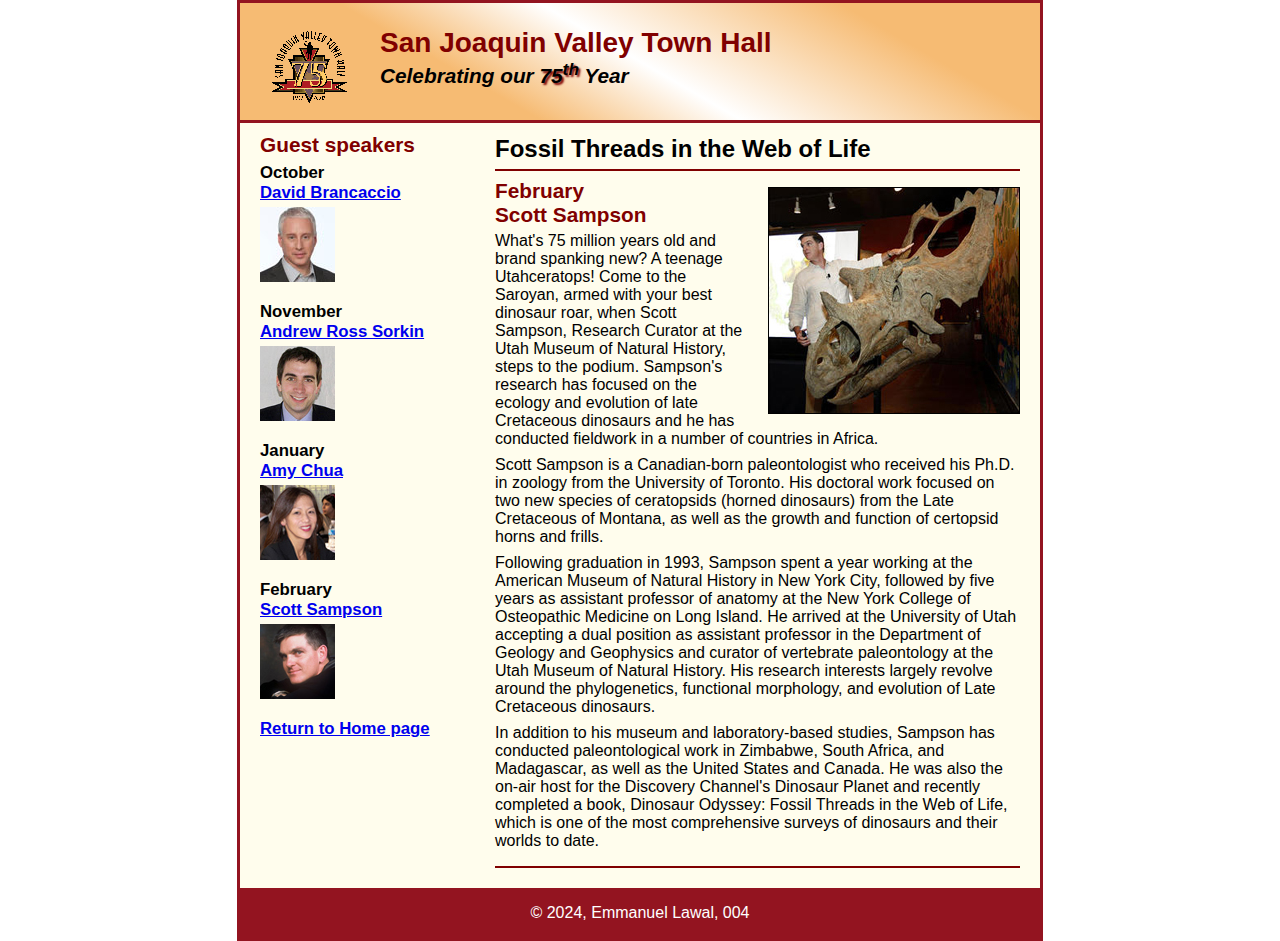
==== speakers/sampson.html @ f92251d0 "New page" ====
<!DOCTYPE html>
<html lang="en">

<head>
	<meta charset="utf-8">
	<title>San Joaquin Valley Town Hall</title>
	<link rel="shortcut icon" href="../images/favicon.ico">
	<link rel="stylesheet" href="../styles/speaker.css">
</head>

<body>
	<header>
		<img src="../images/town_hall_logo.gif" alt="Town Hall logo" height="80">
		<h2>San Joaquin Valley Town Hall</h2>
		<h3>Celebrating our <span class="shadow">75<sup>th</sup></span> Year</h3>
	</header>
	<main>
		<section>
			<h1>Fossil Threads in the Web of Life</h1>
			<article>
				<img src="../images/sampson_dinosaur.jpg" alt="Scott Sampson with dinosaur">
				<h2>February<br>Scott Sampson</h2>
				<p>What's 75 million years old and brand spanking new? A teenage Utahceratops! Come to the 
				   Saroyan, armed with your best dinosaur roar, when Scott Sampson, Research Curator at the 
				   Utah Museum of Natural History, steps to the podium. Sampson's research has focused on the 
				   ecology and evolution of late Cretaceous dinosaurs and he has conducted fieldwork in a number 
				   of countries in Africa.</p>
				<p>Scott Sampson is a Canadian-born paleontologist who received his Ph.D. in zoology from the 
				   University of Toronto. His doctoral work focused on two new species of ceratopsids (horned 
				   dinosaurs) from the Late Cretaceous of Montana, as well as the growth and function of certopsid 
				   horns and frills.</p>
				<p>Following graduation in 1993, Sampson spent a year working at the American Museum of Natural 
				   History in New York City, followed by five years as assistant professor of anatomy at the New 
				   York College of Osteopathic Medicine on Long Island. He arrived at the University of Utah 
				   accepting a dual position as assistant professor in the Department of Geology and Geophysics 
				   and curator of vertebrate paleontology at the Utah Museum of Natural History. His research 
				   interests largely revolve around the phylogenetics, functional morphology, and evolution of 
				   Late Cretaceous dinosaurs.</p>
				<p>In addition to his museum and laboratory-based studies, Sampson has conducted paleontological 
				   work in Zimbabwe, South Africa, and Madagascar, as well as the United States and Canada. He was 
				   also the on-air host for the Discovery Channel's Dinosaur Planet and recently completed a book, 
				   Dinosaur Odyssey: Fossil Threads in the Web of Life, which is one of the most 
				   comprehensive surveys of dinosaurs and their worlds to date.</p>
			</article>
		</section>
		
		<aside>
			<h2>Guest speakers</h2>
			<h3>October<br><a href="../speakers/brancaccio.html">David Brancaccio</a></h3>
			<img src="../images/brancaccio75.jpg" alt="David Brancaccio photo">
			<h3>November<br><a href="../speakers/sorkin.html">Andrew Ross Sorkin</a></h3>
			<img src="../images/sorkin75.jpg" alt="Andrew Ross Sorkin photo">
			<h3>January<br><a href="../speakers/chua.html">Amy Chua</a></h3>
			<img src="../images/chua75.jpg" alt="Amy Chua photo">
			<h3>February<br><a href="../speakers/sampson.html">Scott Sampson</a></h3>
			<img src="../images/sampson75.jpg" alt="Scott Sampson photo">
			<h3><a href="../index.html">Return to Home page</a></h3>
		</aside>
	</main>
	<footer>
		<p>&copy; 2024, Emmanuel Lawal, 004</p>
	</footer>
</body>
</html>
---- styles/speaker.css ----
/* the styles for the elements */
* {
	margin: 0;
	padding: 0;
}
html {
	background-color: white;
}
body {
	font-family: Arial, Helvetica, sans-serif;
    font-size: 100%;
    width: 800px;
    margin: 0 auto;
    border: 3px solid #931420;
    background-color: #fffded;
}
a:focus, a:hover {
	font-style: italic;
}
/* the styles for the header */
header {
	padding: 1.5em 0 2em 0;
	border-bottom: 3px solid #931420;
		background-image: -moz-linear-gradient(
	    30deg, #f6bb73 0%, #f6bb73 30%, white 50%, #f6bb73 80%, #f6bb73 100%);
	background-image: -webkit-linear-gradient(
	    30deg, #f6bb73 0%, #f6bb73 30%, white 50%, #f6bb73 80%, #f6bb73 100%);
	background-image: -o-linear-gradient(
	    30deg, #f6bb73 0%, #f6bb73 30%, white 50%, #f6bb73 80%, #f6bb73 100%);
	background-image: linear-gradient(
	    30deg, #f6bb73 0%, #f6bb73 30%, white 50%, #f6bb73 80%, #f6bb73 100%);
}
header h2 {
	font-size: 175%;
	color: #800000;
}
header h3 {
	font-size: 130%;
	font-style: italic;
}
header img {
	float: left;
	padding: 0 30px;
}
.shadow {
	text-shadow: 2px 2px 2px #800000;
}
/* the styles for the section */
section {
	width: 525px;
	float: right;
	padding: 0 20px 20px 20px;
}
section h1 {
	font-size: 150%;
	padding: .5em 0 .25em 0;
	margin: 0;
}
section h2 {
	color: #800000;
	font-size: 130%;
	padding: .5em 0 .25em 0;
}
section p {
	padding-bottom: .5em;
}
section blockquote {
	padding: 0 2em;
	font-style: italic;
}
section ul {
	padding: 0 0 .25em 1.25em;
}
section li {
	padding-bottom: .35em;
}

/* the styles for the article */
article {
	padding: .5em 0;
	border-top: 2px solid #800000;
	border-bottom: 2px solid #800000;
}
article h2 {
	padding-top: 0;
}
article h3 {
	font-size: 105%;
	padding-bottom: .25em;
}
article img {
	float: right;
	margin: .5em 0 1em 1em;
	border: 1px solid black;
}

/* the styles for the aside */
aside {
	width: 215px;
	float: right;
	padding: 0 0 20px 20px;
}
aside h2 {
	color: #800000;
	font-size: 130%;
	padding: .5em 0 .25em 0;
}
aside h3 {
	font-size: 105%;
	padding-bottom: .25em;
}
aside img {
	padding-bottom: 1em;
}

/* the styles for the footer */
footer {
	background-color: #931420;
	clear: both;

}
footer p {
	text-align: center;
	color: white;
	padding: 1em 0;
}
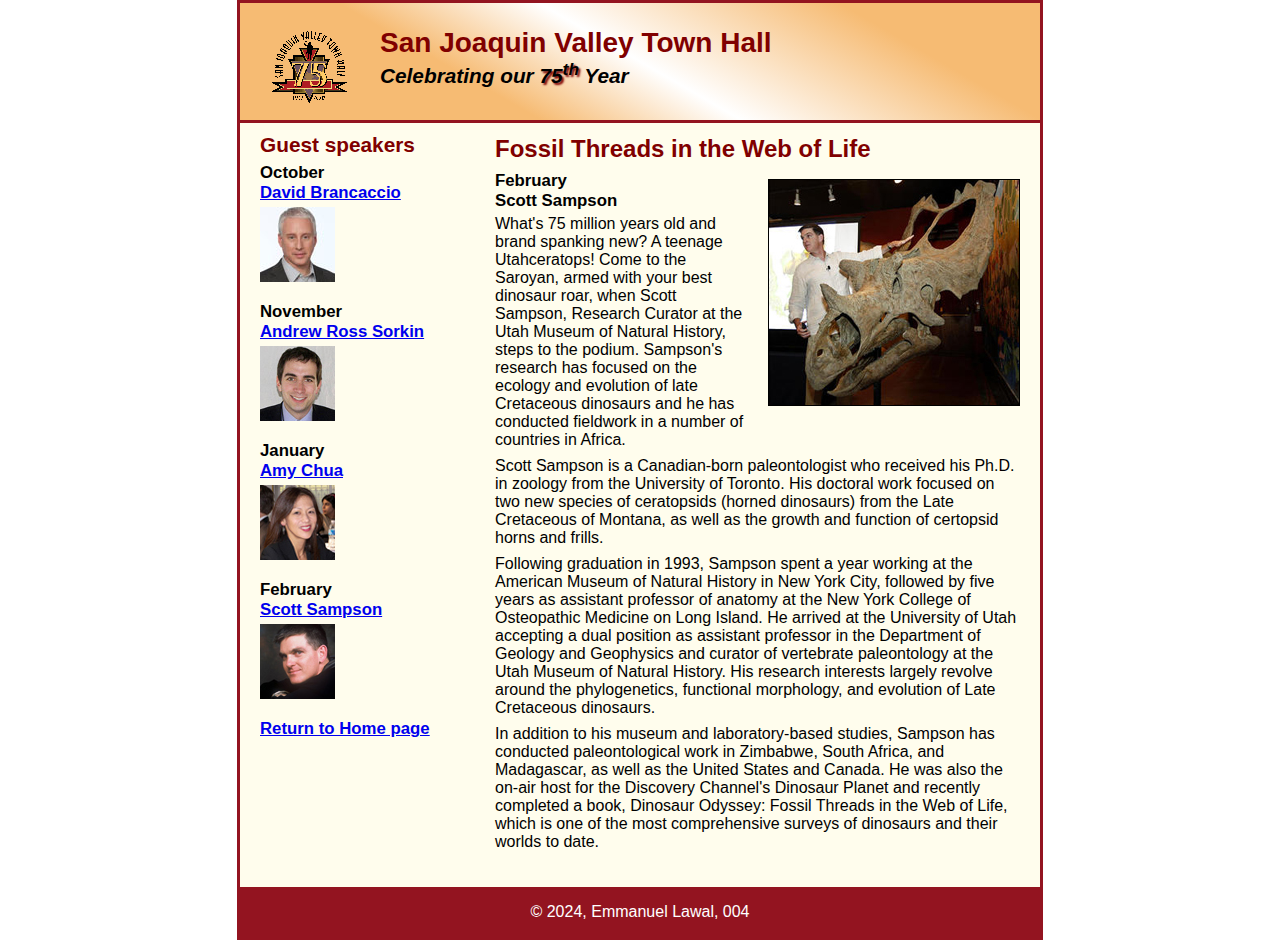
==== commit 76b5737f: "formatting" ====
--- a/speakers/sampson.html
+++ b/speakers/sampson.html
@@ -20,30 +20,30 @@
 			<article>
 				<img src="../images/sampson_dinosaur.jpg" alt="Scott Sampson with dinosaur">
 				<h2>February<br>Scott Sampson</h2>
-				<p>What's 75 million years old and brand spanking new? A teenage Utahceratops! Come to the 
-				   Saroyan, armed with your best dinosaur roar, when Scott Sampson, Research Curator at the 
-				   Utah Museum of Natural History, steps to the podium. Sampson's research has focused on the 
-				   ecology and evolution of late Cretaceous dinosaurs and he has conducted fieldwork in a number 
-				   of countries in Africa.</p>
-				<p>Scott Sampson is a Canadian-born paleontologist who received his Ph.D. in zoology from the 
-				   University of Toronto. His doctoral work focused on two new species of ceratopsids (horned 
-				   dinosaurs) from the Late Cretaceous of Montana, as well as the growth and function of certopsid 
-				   horns and frills.</p>
-				<p>Following graduation in 1993, Sampson spent a year working at the American Museum of Natural 
-				   History in New York City, followed by five years as assistant professor of anatomy at the New 
-				   York College of Osteopathic Medicine on Long Island. He arrived at the University of Utah 
-				   accepting a dual position as assistant professor in the Department of Geology and Geophysics 
-				   and curator of vertebrate paleontology at the Utah Museum of Natural History. His research 
-				   interests largely revolve around the phylogenetics, functional morphology, and evolution of 
-				   Late Cretaceous dinosaurs.</p>
-				<p>In addition to his museum and laboratory-based studies, Sampson has conducted paleontological 
-				   work in Zimbabwe, South Africa, and Madagascar, as well as the United States and Canada. He was 
-				   also the on-air host for the Discovery Channel's Dinosaur Planet and recently completed a book, 
-				   Dinosaur Odyssey: Fossil Threads in the Web of Life, which is one of the most 
-				   comprehensive surveys of dinosaurs and their worlds to date.</p>
+				<p>What's 75 million years old and brand spanking new? A teenage Utahceratops! Come to the
+					Saroyan, armed with your best dinosaur roar, when Scott Sampson, Research Curator at the
+					Utah Museum of Natural History, steps to the podium. Sampson's research has focused on the
+					ecology and evolution of late Cretaceous dinosaurs and he has conducted fieldwork in a number
+					of countries in Africa.</p>
+				<p>Scott Sampson is a Canadian-born paleontologist who received his Ph.D. in zoology from the
+					University of Toronto. His doctoral work focused on two new species of ceratopsids (horned
+					dinosaurs) from the Late Cretaceous of Montana, as well as the growth and function of certopsid
+					horns and frills.</p>
+				<p>Following graduation in 1993, Sampson spent a year working at the American Museum of Natural
+					History in New York City, followed by five years as assistant professor of anatomy at the New
+					York College of Osteopathic Medicine on Long Island. He arrived at the University of Utah
+					accepting a dual position as assistant professor in the Department of Geology and Geophysics
+					and curator of vertebrate paleontology at the Utah Museum of Natural History. His research
+					interests largely revolve around the phylogenetics, functional morphology, and evolution of
+					Late Cretaceous dinosaurs.</p>
+				<p>In addition to his museum and laboratory-based studies, Sampson has conducted paleontological
+					work in Zimbabwe, South Africa, and Madagascar, as well as the United States and Canada. He was
+					also the on-air host for the Discovery Channel's Dinosaur Planet and recently completed a book,
+					Dinosaur Odyssey: Fossil Threads in the Web of Life, which is one of the most
+					comprehensive surveys of dinosaurs and their worlds to date.</p>
 			</article>
 		</section>
-		
+
 		<aside>
 			<h2>Guest speakers</h2>
 			<h3>October<br><a href="../speakers/brancaccio.html">David Brancaccio</a></h3>
@@ -61,4 +61,5 @@
 		<p>&copy; 2024, Emmanuel Lawal, 004</p>
 	</footer>
 </body>
-</html>
+
+</html>--- a/styles/speaker.css
+++ b/styles/speaker.css
@@ -1,126 +1,143 @@
 /* the styles for the elements */
 * {
-	margin: 0;
-	padding: 0;
+    margin: 0;
+    padding: 0;
 }
+
 html {
-	background-color: white;
+    background-color: white;
 }
+
 body {
-	font-family: Arial, Helvetica, sans-serif;
+    font-family: Arial, Helvetica, sans-serif;
     font-size: 100%;
     width: 800px;
     margin: 0 auto;
     border: 3px solid #931420;
     background-color: #fffded;
 }
-a:focus, a:hover {
-	font-style: italic;
+
+a:focus,
+a:hover {
+    font-style: italic;
 }
+
 /* the styles for the header */
 header {
-	padding: 1.5em 0 2em 0;
-	border-bottom: 3px solid #931420;
-		background-image: -moz-linear-gradient(
-	    30deg, #f6bb73 0%, #f6bb73 30%, white 50%, #f6bb73 80%, #f6bb73 100%);
-	background-image: -webkit-linear-gradient(
-	    30deg, #f6bb73 0%, #f6bb73 30%, white 50%, #f6bb73 80%, #f6bb73 100%);
-	background-image: -o-linear-gradient(
-	    30deg, #f6bb73 0%, #f6bb73 30%, white 50%, #f6bb73 80%, #f6bb73 100%);
-	background-image: linear-gradient(
-	    30deg, #f6bb73 0%, #f6bb73 30%, white 50%, #f6bb73 80%, #f6bb73 100%);
+    padding: 1.5em 0 2em 0;
+    border-bottom: 3px solid #931420;
+    background-image: -moz-linear-gradient(30deg, #f6bb73 0%, #f6bb73 30%, white 50%, #f6bb73 80%, #f6bb73 100%);
+    background-image: -webkit-linear-gradient(30deg, #f6bb73 0%, #f6bb73 30%, white 50%, #f6bb73 80%, #f6bb73 100%);
+    background-image: -o-linear-gradient(30deg, #f6bb73 0%, #f6bb73 30%, white 50%, #f6bb73 80%, #f6bb73 100%);
+    background-image: linear-gradient(30deg, #f6bb73 0%, #f6bb73 30%, white 50%, #f6bb73 80%, #f6bb73 100%);
 }
+
 header h2 {
-	font-size: 175%;
-	color: #800000;
+    font-size: 175%;
+    color: #800000;
 }
+
 header h3 {
-	font-size: 130%;
-	font-style: italic;
+    font-size: 130%;
+    font-style: italic;
 }
+
 header img {
-	float: left;
-	padding: 0 30px;
+    float: left;
+    padding: 0 30px;
 }
+
 .shadow {
-	text-shadow: 2px 2px 2px #800000;
+    text-shadow: 2px 2px 2px #800000;
 }
+
 /* the styles for the section */
 section {
-	width: 525px;
-	float: right;
-	padding: 0 20px 20px 20px;
+    width: 525px;
+    float: right;
+    padding: 0 20px 20px 20px;
 }
+
 section h1 {
-	font-size: 150%;
-	padding: .5em 0 .25em 0;
-	margin: 0;
+    color: #800000;
+    font-size: 150%;
+    padding: .5em 0 0 0;
+    margin: 0;
 }
+
 section h2 {
-	color: #800000;
-	font-size: 130%;
-	padding: .5em 0 .25em 0;
+    font-size: 105%;
+    padding: .3em 0 .25em 0;
 }
+
 section p {
-	padding-bottom: .5em;
+    padding-bottom: .5em;
 }
+
 section blockquote {
-	padding: 0 2em;
-	font-style: italic;
+    padding: 0 2em;
+    font-style: italic;
 }
+
 section ul {
-	padding: 0 0 .25em 1.25em;
+    padding: 0 0 .25em 1.25em;
 }
+
 section li {
-	padding-bottom: .35em;
+    padding-bottom: .35em;
 }
 
 /* the styles for the article */
 article {
-	padding: .5em 0;
-	border-top: 2px solid #800000;
-	border-bottom: 2px solid #800000;
+    padding: .5em 0;
 }
+
 article h2 {
-	padding-top: 0;
+    padding-top: 0;
 }
+
 article h3 {
-	font-size: 105%;
-	padding-bottom: .25em;
+    font-size: 105%;
+    padding-bottom: .25em;
 }
+
 article img {
-	float: right;
-	margin: .5em 0 1em 1em;
-	border: 1px solid black;
+    float: right;
+    margin: .5em 0 1em 1em;
+    border: 1px solid black;
 }
 
 /* the styles for the aside */
 aside {
-	width: 215px;
-	float: right;
-	padding: 0 0 20px 20px;
+    width: 215px;
+    float: right;
+    padding: 0 0 20px 20px;
 }
+
 aside h2 {
-	color: #800000;
-	font-size: 130%;
-	padding: .5em 0 .25em 0;
+    color: #800000;
+    font-size: 130%;
+    padding: .5em 0 .25em 0;
 }
+
 aside h3 {
-	font-size: 105%;
-	padding-bottom: .25em;
+    font-size: 105%;
+    padding-bottom: .25em;
 }
+
 aside img {
-	padding-bottom: 1em;
+    padding-bottom: 1em;
 }
 
 /* the styles for the footer */
 footer {
-	background-color: #931420;
-	clear: both;
+    background-color: #931420;
+    clear: both;
 
 }
+
 footer p {
-	text-align: center;
-	color: white;
-	padding: 1em 0;
-}
+    text-align: center;
+    color: white;
+    padding: 1em 0;
+}